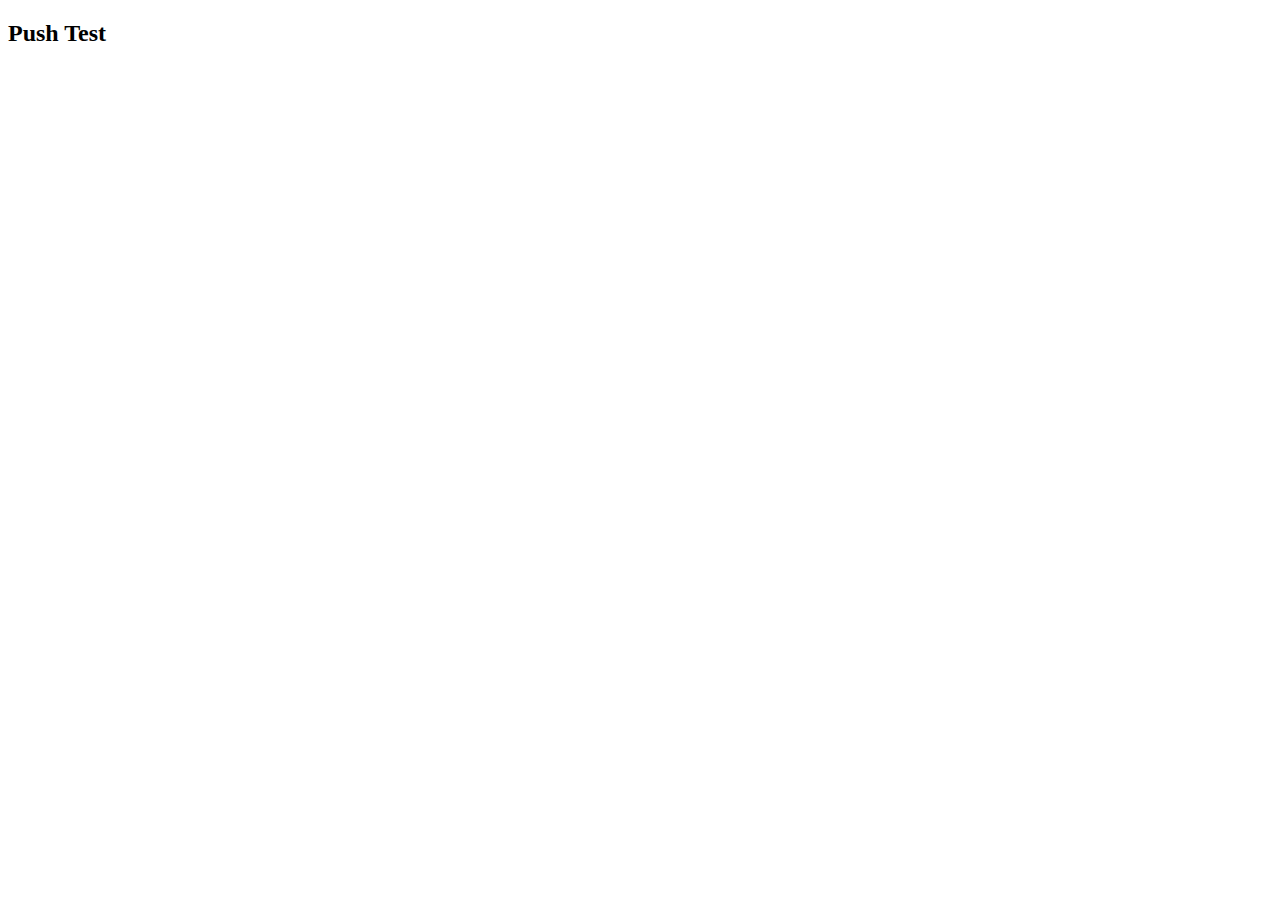
==== index.html @ 99d61ff7 "test commit" ====
<!DOCTYPE html>
<html lang="en">
    <head>
        <meta charset="UTF-8">
        <title> </title>
        <link rel="stylesheet" href="css/style.css">
        <script src="js/"></script>
    </head>
    <body>
        <h2>Push Test</h2>

    </body>
</html>
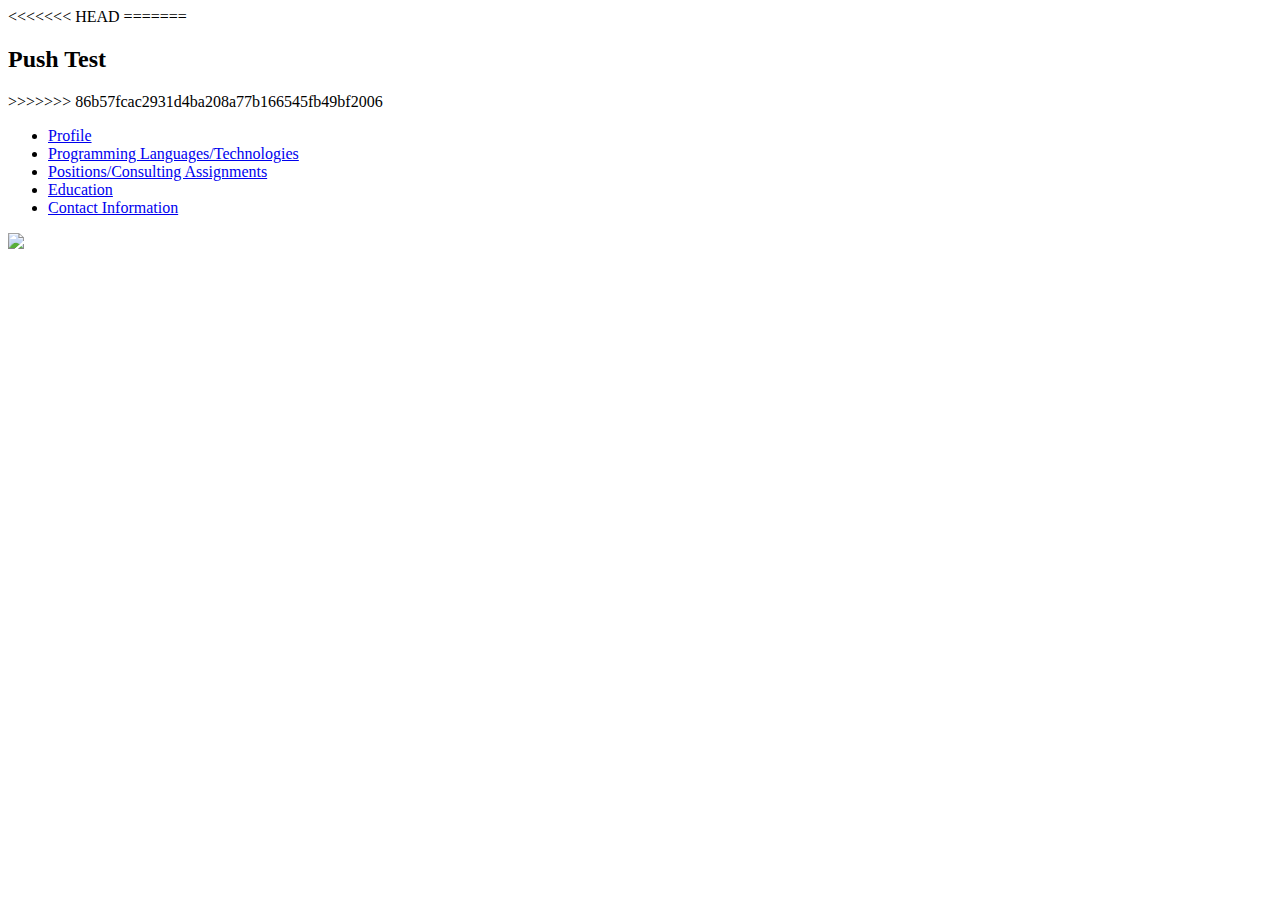
==== commit 48816847: "Merge https://github.com/royaweiss/royResumeSite" ====
--- a/index.html
+++ b/index.html
@@ -1,3 +1,14 @@
+<<<<<<< HEAD
+<!DOCTYPE HTML>
+<html>
+<head>
+    <title>Resume Project</title>
+    
+<link rel="stylesheet" href="resume_project.css">
+    
+<script src="../jquery/jquery-1.11.1.js"></script>
+<script src="royResumeSite.js"></script>
+=======
 <!DOCTYPE html>
 <html lang="en">
     <head>
@@ -8,6 +19,33 @@
     </head>
     <body>
         <h2>Push Test</h2>
+>>>>>>> 86b57fcac2931d4ba208a77b166545fb49bf2006
 
-    </body>
+</head>
+
+<body>
+<div id="resume">
+    <div id="header">
+        <ul>     
+            <li>
+                <a href="#">Profile</a>
+            </li>        
+            <li>
+                <a href="#">Programming Languages/Technologies</a>            
+            </li>        
+            <li>
+                <a href="#">Positions/Consulting Assignments</a>            
+            </li>        
+            <li>
+                <a href="#">Education</a>            
+            </li>
+            <li>
+                <a href="#">Contact Information</a>
+            </li>
+        </ul>
+    </div>
+    <img id="pics" src="graphics/CoffeeBoyRoy.jpg">
+    <div id="content"></div>
+</div>
+</body>
 </html>
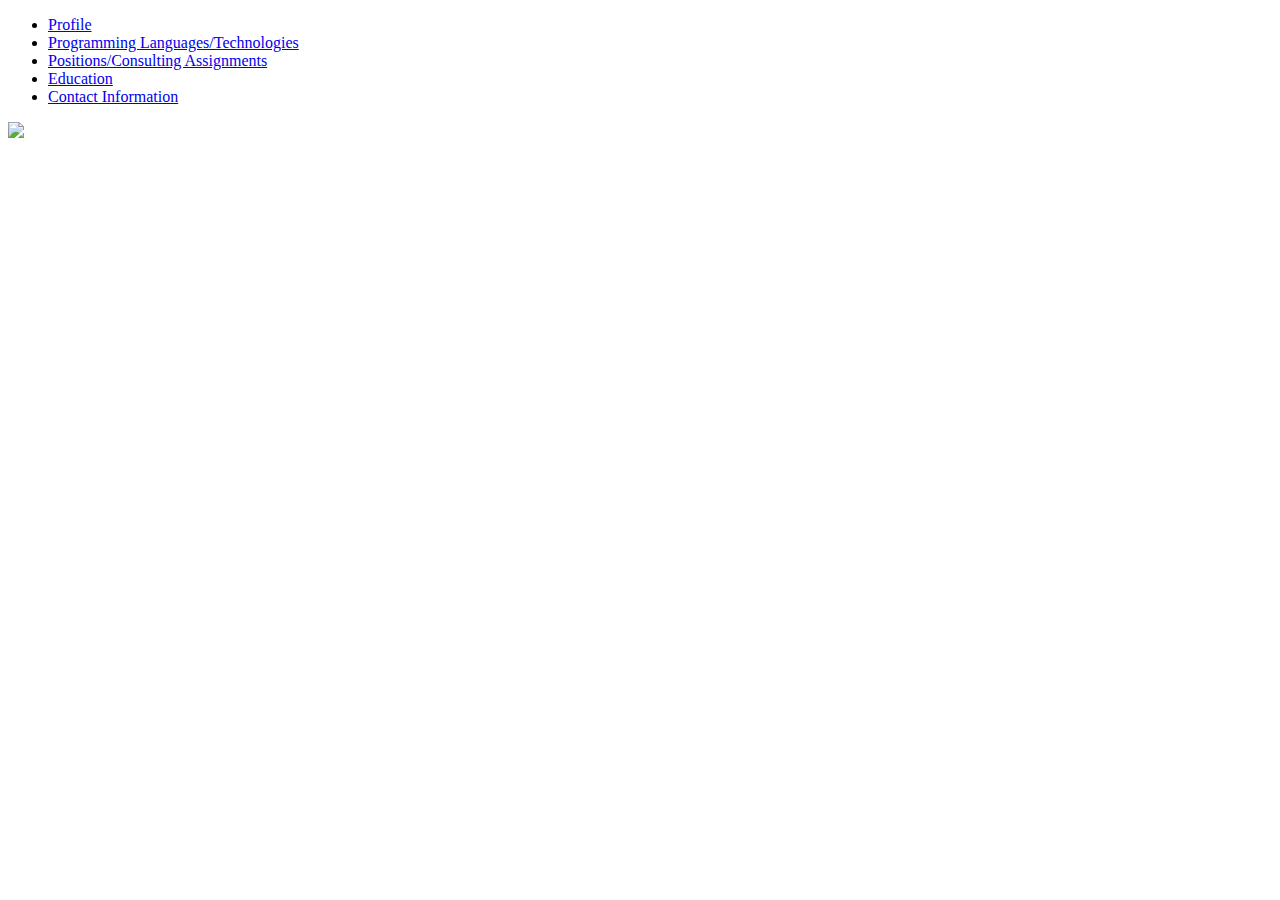
==== commit dbe5a81f: "fixed merge conflicts?" ====
--- a/index.html
+++ b/index.html
@@ -1,26 +1,11 @@
-<<<<<<< HEAD
 <!DOCTYPE HTML>
 <html>
 <head>
     <title>Resume Project</title>
     
-<link rel="stylesheet" href="resume_project.css">
-    
+<link rel="stylesheet" href="resume_project.css">    
 <script src="../jquery/jquery-1.11.1.js"></script>
 <script src="royResumeSite.js"></script>
-=======
-<!DOCTYPE html>
-<html lang="en">
-    <head>
-        <meta charset="UTF-8">
-        <title> </title>
-        <link rel="stylesheet" href="css/style.css">
-        <script src="js/"></script>
-    </head>
-    <body>
-        <h2>Push Test</h2>
->>>>>>> 86b57fcac2931d4ba208a77b166545fb49bf2006
-
 </head>
 
 <body>
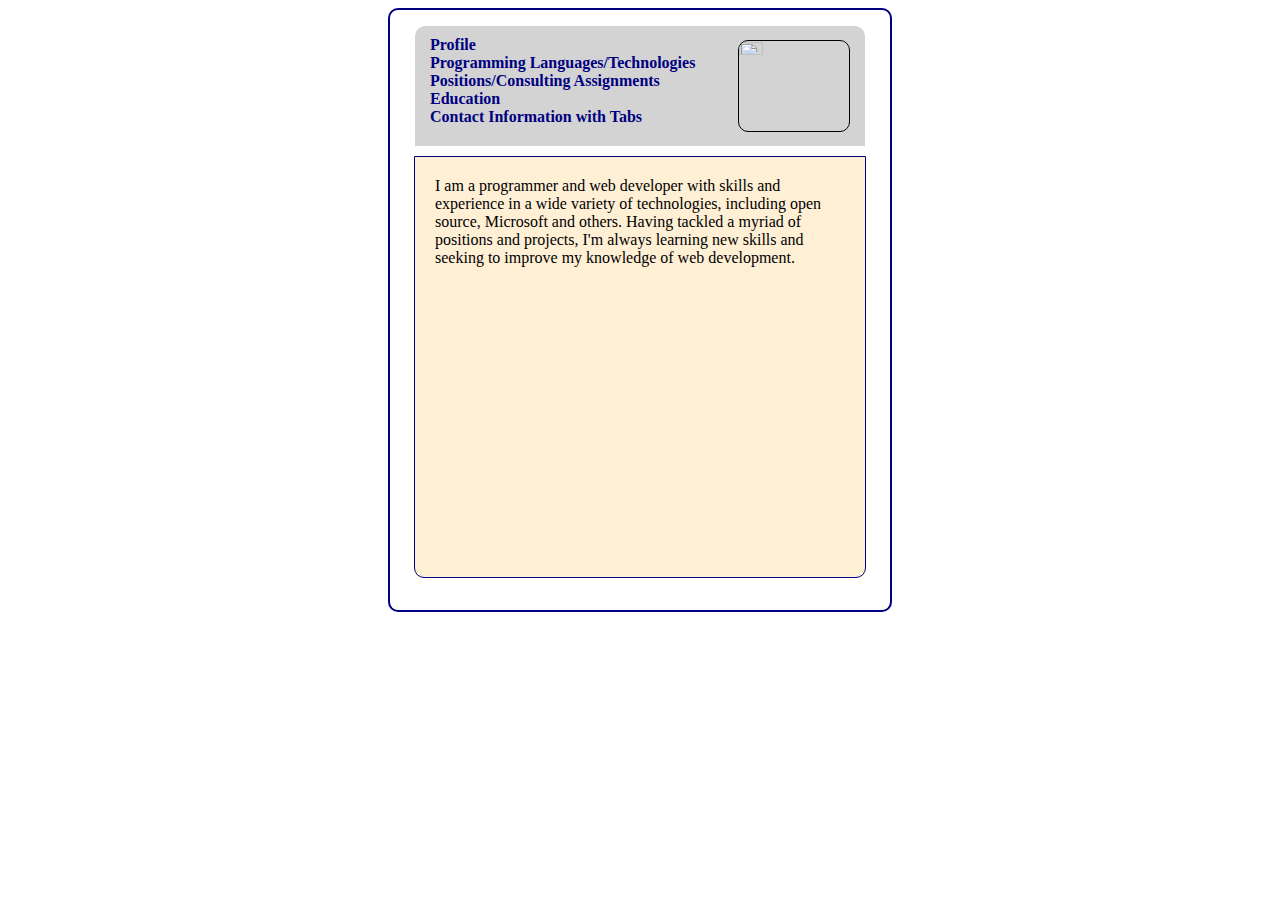
==== commit bc09fff4: "Fixed index file" ====
--- a/index.html
+++ b/index.html
@@ -1,11 +1,17 @@
 <!DOCTYPE HTML>
 <html>
-<head>
+<head> 
+                             
     <title>Resume Project</title>
-    
-<link rel="stylesheet" href="resume_project.css">    
-<script src="../jquery/jquery-1.11.1.js"></script>
-<script src="royResumeSite.js"></script>
+
+<link rel="stylesheet" href="resume_project.css"> 
+<link rel="stylesheet" href="http://code.jquery.com/ui/1.10.3/themes/smoothness/jquery-ui.css" />
+
+<script src="http://code.jquery.com/jquery-1.9.1.js"></script>
+<script src="http://code.jquery.com/ui/1.10.3/jquery-ui.js"></script>
+
+<script src="resume_project.js"></script> 
+
 </head>
 
 <body>
@@ -25,7 +31,7 @@
                 <a href="#">Education</a>            
             </li>
             <li>
-                <a href="#">Contact Information</a>
+                <a href="#">Contact Information with Tabs</a>
             </li>
         </ul>
     </div>
@@ -33,4 +39,4 @@
     <div id="content"></div>
 </div>
 </body>
-</html>
+</html>--- a/resume_project.css
+++ b/resume_project.css
@@ -0,0 +1,157 @@
+p
+{
+    margin: 20px;
+}
+
+ul
+{
+    position: relative;
+    list-style-type: none;
+    float: none;
+    padding-left: 15px;
+    padding-top: 10px;
+    list-style-position: inside;
+}
+
+ul.contents
+{
+    position: relative;
+    list-style-type: disc;
+    float: none;
+    padding-left: 15px;
+}
+
+li.contents
+{
+    padding: 20px;
+}
+
+iframe {
+    width: 100%;
+    height: 100%;
+    overflow-x: hidden;
+    overflow-y: hidden;
+}
+
+.ui-tabs .ui-tabs-nav{
+    display: table;
+    font-size: small;
+}
+.ui-tabs .ui-tabs-nav li{
+    display: table-cell;
+    position: static;
+    float:none;
+    font-size: small;
+}
+
+a
+{
+    text-decoration: none;
+    color: navy;
+    font-weight: bold;
+}
+
+.resetLinks
+{
+    text-decoration: none;
+    color: orange;
+    font-weight: bold;
+}
+
+a:hover 
+{
+    background-color: white;
+}
+
+a:visited
+{
+    color: navy;
+}
+
+.jobHeading1
+{
+    list-style-type: none;
+    font-weight: bold;
+}
+
+.jobHeading2
+{
+    list-style-type: none;
+    font-weight: bold;
+}
+
+span.jobDate
+{
+    color: maroon;
+    position: absolute;
+    right: 10px;
+}
+
+.selectedCategory
+{
+    display: none;
+}
+
+.visible
+{
+    display: block;
+}
+
+#resume
+{
+    position: relative;
+    margin-left: auto;
+    margin-right: auto;
+    width: 500px;
+    height: 600px;
+    border: 2px solid navy;
+    border-radius: 10px;
+}
+
+#header
+{
+    margin-left: auto;
+    margin-right: auto;
+    width: 90%;
+    height: 20%;
+    border: none;
+    background-color: lightgrey;
+    border-radius: 10px 10px 0px 0px;
+}
+
+#pics
+{
+    position: absolute;
+    top: 5%;
+    right: 8%;
+    width: 22%;
+    height: 15%;
+    border: 1px solid black;
+    border-radius: 10px;
+}
+
+#content
+{
+    margin-left: auto;
+    margin-right: auto;
+    margin-top: 10px;
+    width: 90%;
+    height: 70%;
+    border: 1px solid navy;
+    border-radius: 0px 0px 10px 10px;
+    background-color: papayawhip;
+    overflow-y: auto;
+}
+
+#currentCategory
+{
+    margin-left: auto;
+    margin-right: auto;
+    margin-top: 10px;
+    width: 50%;
+    height: 5%;
+    border: 1px solid red;
+    background-color: gray;
+    color: blue;
+    overflow-y: auto;
+}